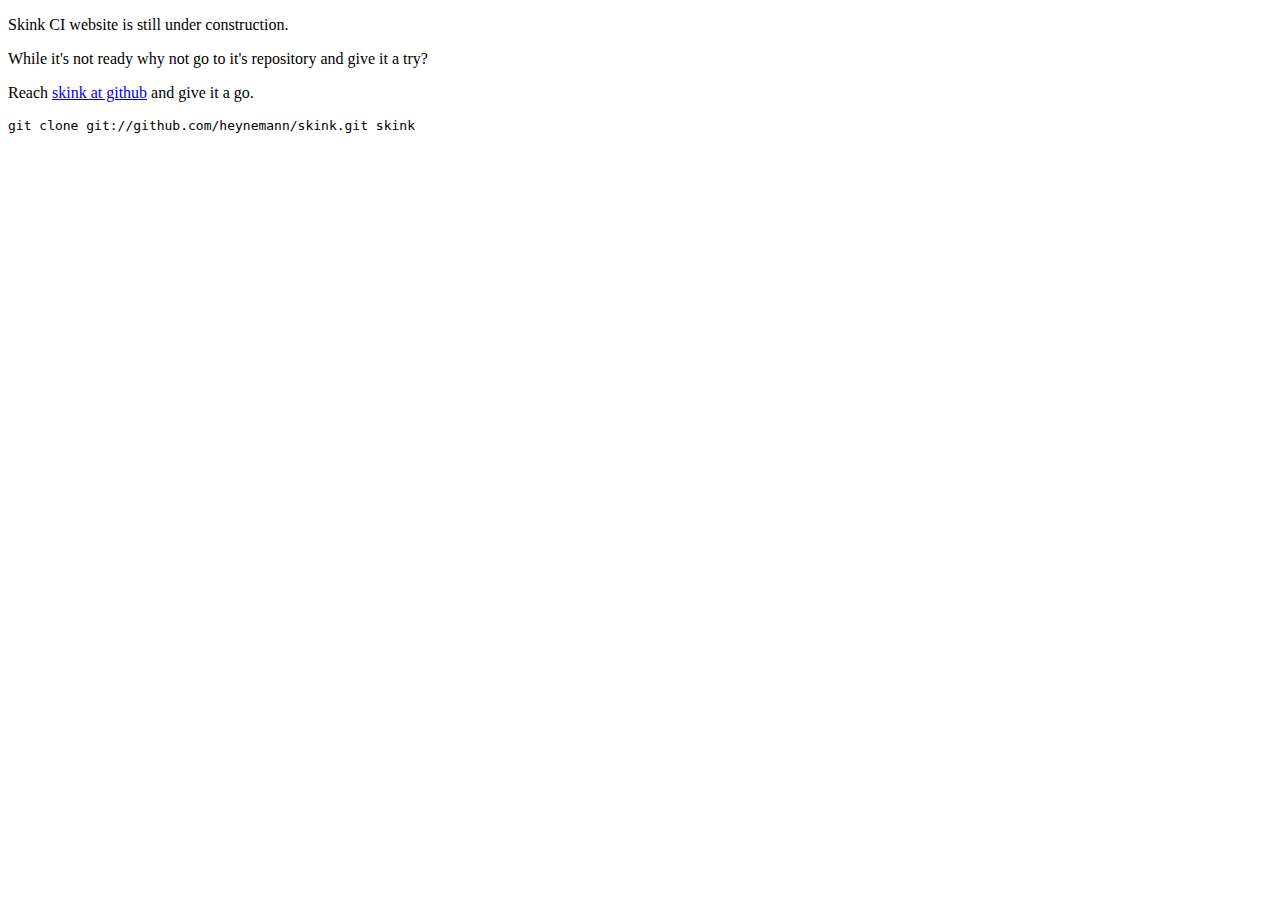
==== templates/index.html @ 69b3dac5 "Under construction page." ====
<!DOCTYPE html>
<html xmlns="http://www.w3.org/1999/xhtml"
      xmlns:xi="http://www.w3.org/2001/XInclude"
      xmlns:py="http://genshi.edgewall.org/">
    <xi:include href="default.html" />
    <head>
        <title>Home</title>
    </head>
    <body>
        <p>Skink CI website is still under construction.</p>
        <p>While it's not ready why not go to it's repository and give it a try?</p>
        <p>Reach <a href="git://github.com/heynemann/skink.git">skink at github</a> and give it a go.</p>
        <pre>git clone git://github.com/heynemann/skink.git skink</pre>
    </body>
</html>
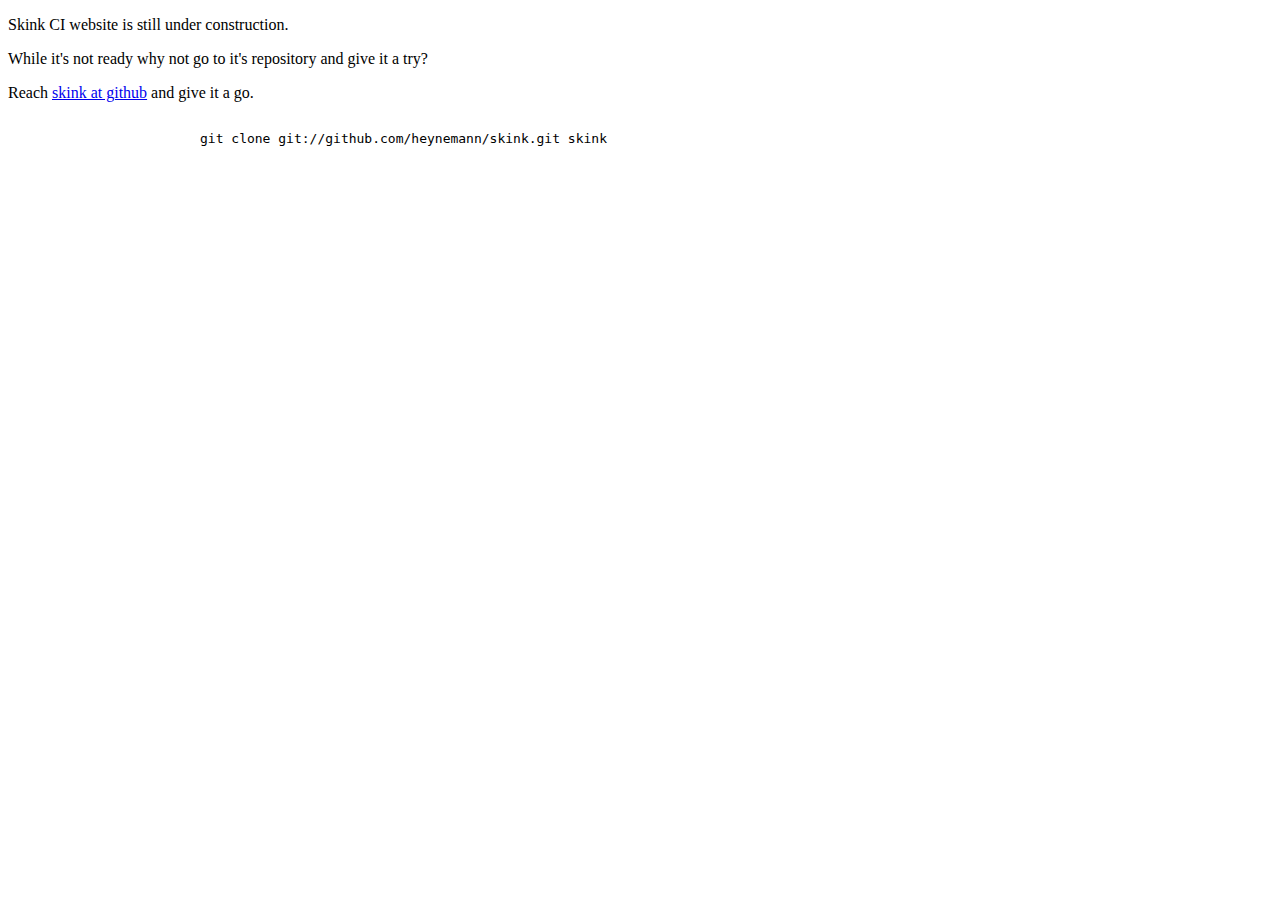
==== commit 1840e0a2: "Under construction page." ====
--- a/templates/index.html
+++ b/templates/index.html
@@ -10,6 +10,8 @@
         <p>Skink CI website is still under construction.</p>
         <p>While it's not ready why not go to it's repository and give it a try?</p>
         <p>Reach <a href="git://github.com/heynemann/skink.git">skink at github</a> and give it a go.</p>
-        <pre>git clone git://github.com/heynemann/skink.git skink</pre>
+        <div style="width: 400px; height: 130px; position:absolute; left: 200px;">
+            <pre>git clone git://github.com/heynemann/skink.git skink</pre>
+        </div>
     </body>
 </html>
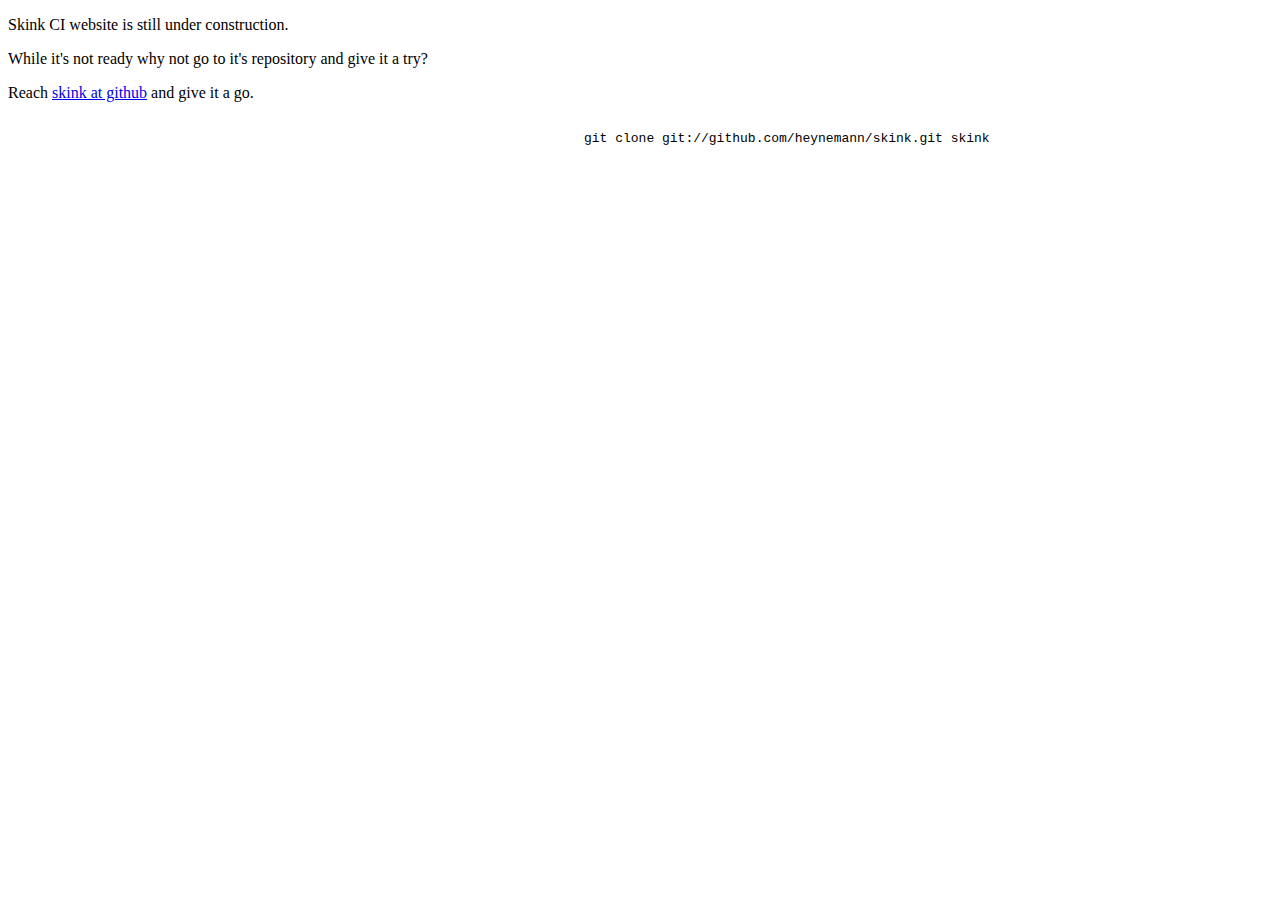
==== commit 40cde6fb: "Under construction page." ====
--- a/templates/index.html
+++ b/templates/index.html
@@ -10,7 +10,7 @@
         <p>Skink CI website is still under construction.</p>
         <p>While it's not ready why not go to it's repository and give it a try?</p>
         <p>Reach <a href="git://github.com/heynemann/skink.git">skink at github</a> and give it a go.</p>
-        <div style="width: 400px; height: 130px; position:absolute; left: 200px;">
+        <div style="width: 700px; height: 130px; position:absolute; margin-left:45%;">
             <pre>git clone git://github.com/heynemann/skink.git skink</pre>
         </div>
     </body>
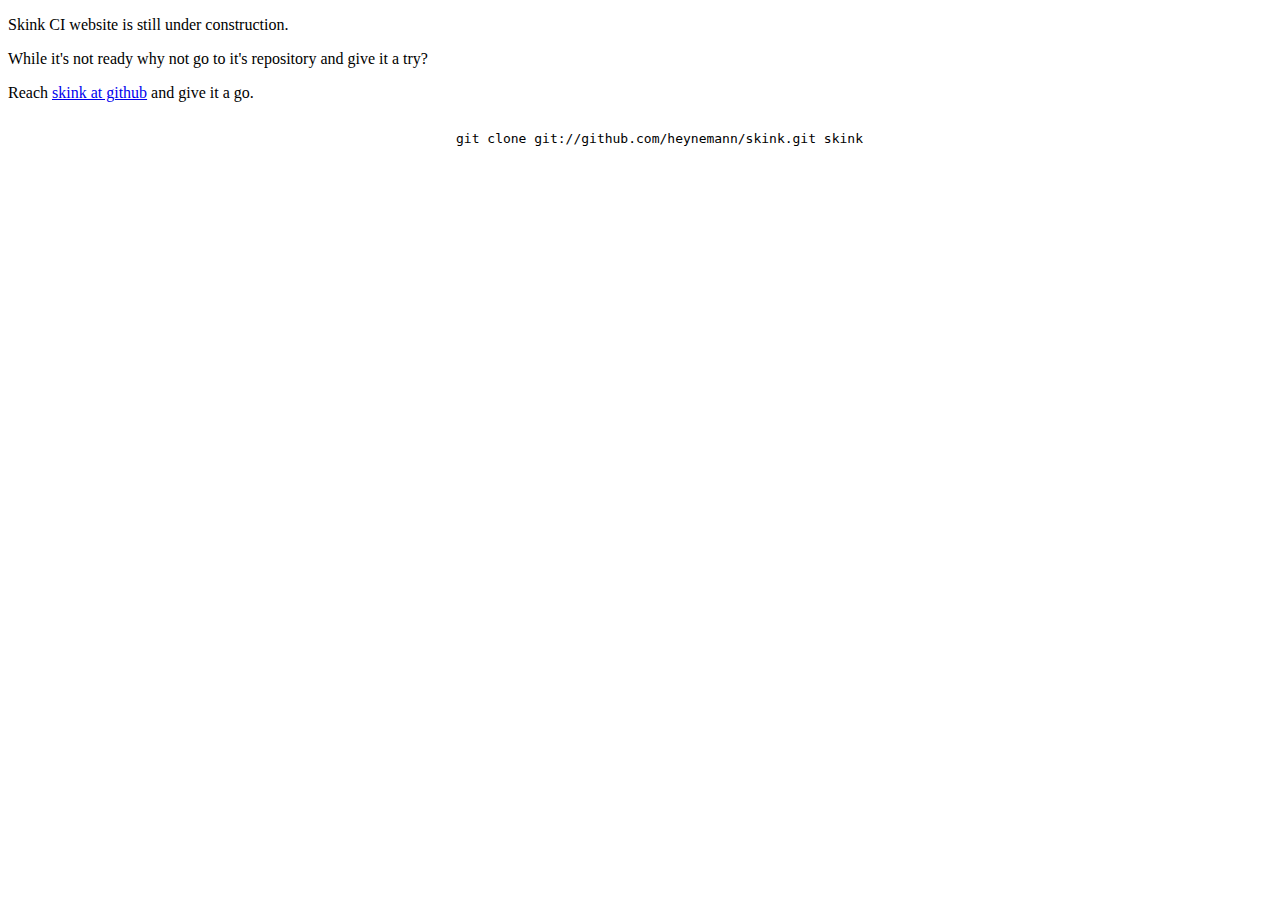
==== commit db5e1ec2: "Under construction page." ====
--- a/templates/index.html
+++ b/templates/index.html
@@ -10,7 +10,7 @@
         <p>Skink CI website is still under construction.</p>
         <p>While it's not ready why not go to it's repository and give it a try?</p>
         <p>Reach <a href="git://github.com/heynemann/skink.git">skink at github</a> and give it a go.</p>
-        <div style="width: 700px; height: 130px; position:absolute; margin-left:45%;">
+        <div style="width: 500px; height: 130px; position:absolute; margin-left:35%;">
             <pre>git clone git://github.com/heynemann/skink.git skink</pre>
         </div>
     </body>
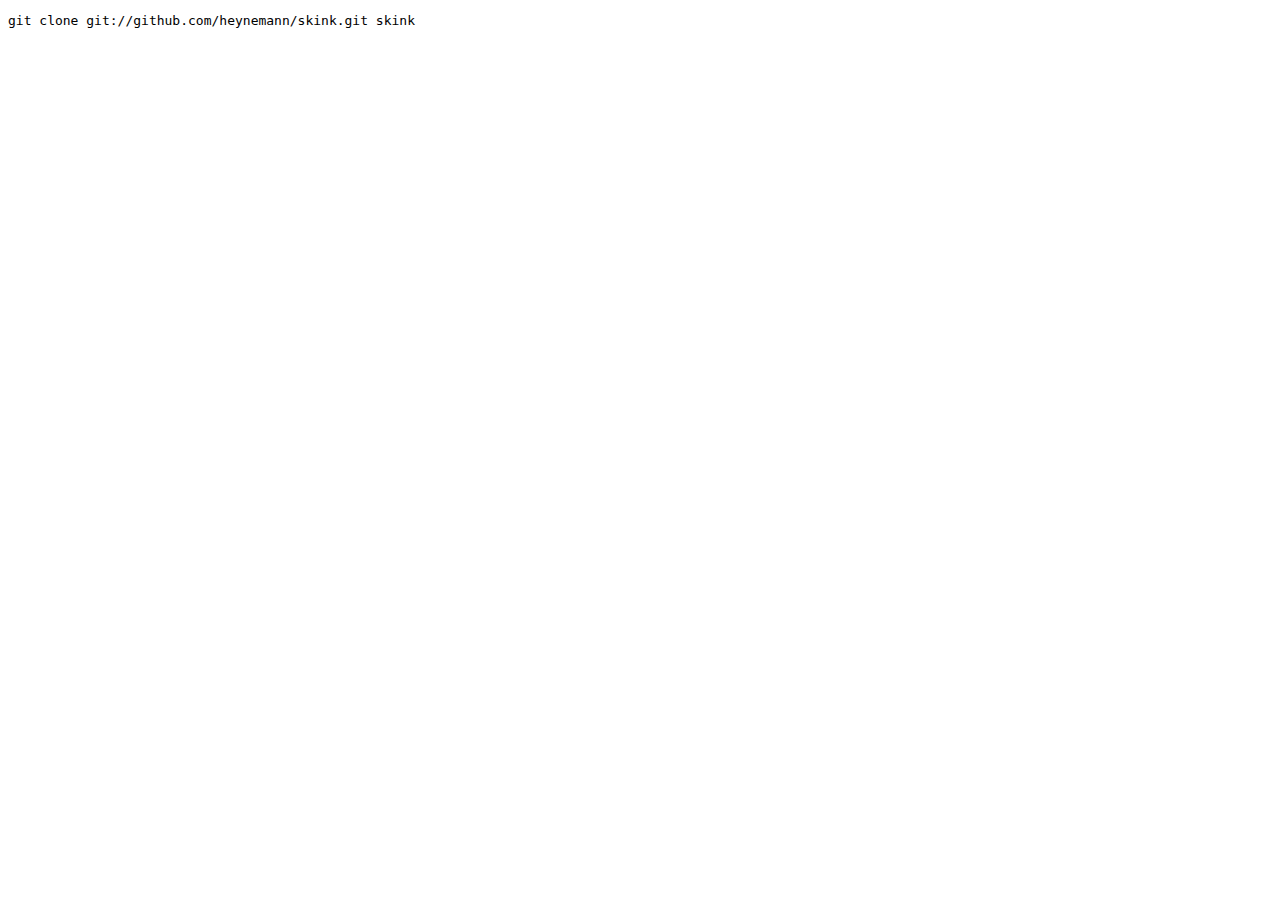
==== commit 1e1a9c13: "Tapume" ====
--- a/templates/index.html
+++ b/templates/index.html
@@ -7,11 +7,8 @@
         <title>Home</title>
     </head>
     <body>
-        <p>Skink CI website is still under construction.</p>
-        <p>While it's not ready why not go to it's repository and give it a try?</p>
-        <p>Reach <a href="git://github.com/heynemann/skink.git">skink at github</a> and give it a go.</p>
-        <div style="width: 500px; height: 130px; position:absolute; margin-left:35%;">
-            <pre>git clone git://github.com/heynemann/skink.git skink</pre>
+        <div class="tapume">
+            <pre class="git-code">git clone git://github.com/heynemann/skink.git skink</pre>
         </div>
     </body>
 </html>
